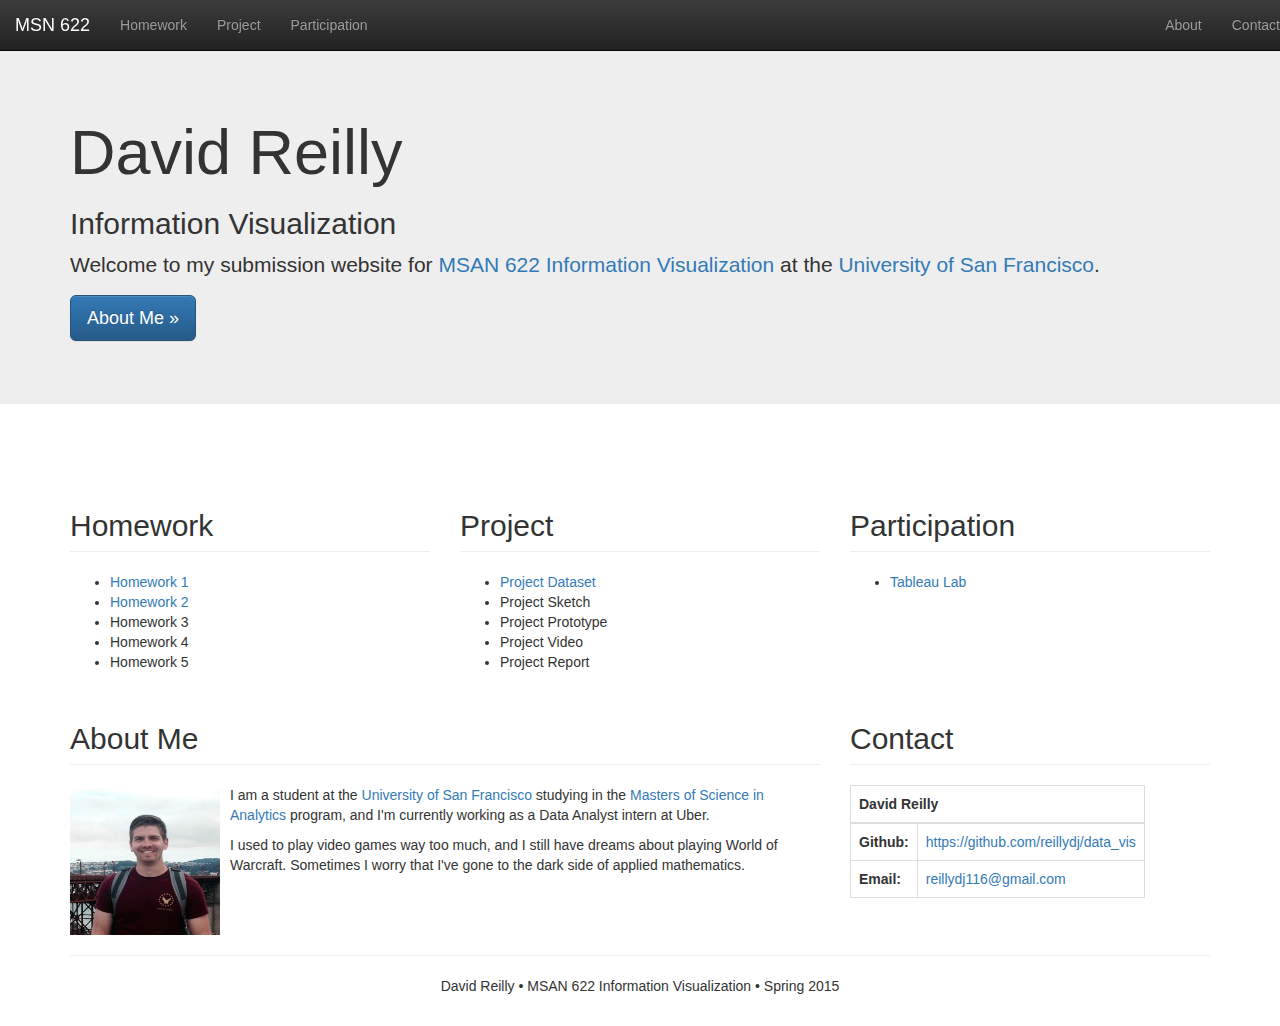
==== index.html @ 8e070f1b "Project Dataset" ====
<!DOCTYPE html>
<html lang="en">

<head>
<meta charset="utf-8">
<meta http-equiv="X-UA-Compatible" content="IE=edge">
<meta name="viewport" content="width=device-width, initial-scale=1">

<title>MSAN 622 Information Visualization</title>

<link href="css/bootstrap.min.css" rel="stylesheet">
<link href="css/bootstrap-theme.min.css" rel="stylesheet">

<style type="text/css">
    body {
        padding-top: 50px;
        padding-bottom: 20px;
    }
</style>

<!-- HTML5 shim and Respond.js for IE8 support of HTML5 elements and media queries -->
<!--[if lt IE 9]>
<script src="https://oss.maxcdn.com/html5shiv/3.7.2/html5shiv.min.js"></script>
<script src="https://oss.maxcdn.com/respond/1.4.2/respond.min.js"></script>
<![endif]-->
</head>

<body>

<!-- Fixed Navbar -->
<nav class="navbar navbar-inverse navbar-fixed-top">
    <div class="topcontainer">
        <div class="navbar-header">
            <button type="button" class="navbar-toggle collapsed" data-toggle="collapse" data-target="#navbar" aria-expanded="false" aria-controls="navbar">
                <span class="sr-only">Toggle Navigation</span>
                <span class="icon-bar"></span>
                <span class="icon-bar"></span>
                <span class="icon-bar"></span>
            </button>
            <a class="navbar-brand" href="#">MSN 622</a>
        </div>

        <div id="navbar" class="navbar-collapse collapse">
            <ul class="nav navbar-nav">
                <li><a href="#homework">Homework</a></li>
                <li><a href="#project">Project</a></li>
                <li><a href="#participation">Participation</a></li>
            </ul>

            <ul class="nav navbar-nav navbar-right">
                <li><a href="#about">About</a></li>
                <li><a href="#contact">Contact</a></li>
            </ul>
        </div><!--/.nav-collapse -->
    </div>
</nav>

<div class="jumbotron">
    <div class="container">
        <h1>David Reilly</h1>
        <h2>Information Visualization</h2>
        <p>Welcome to my submission website for <a href="#">MSAN 622 Information Visualization</a> at the <a href="http://www.usfca.edu/">University of San Francisco</a>.</p>

        <p><a class="btn btn-primary btn-lg" href="#about" role="button">About Me &raquo;</a></p>
    </div>
</div>

<div class="container">

<p style="text-align: center;">
    <svg id="demo" height="20" width="300"></svg>
</p>

<div class="row">
    <div class="col-md-4">
        <h2 class="page-header"><a name="homework"></a>Homework</h2>

        <ul>
            <li><a href="homeworks/homework1.html" target="_blank">Homework 1</a></li>
            <li><a href="homeworks/homework2.html" target="_blank">Homework 2</a></li>
            <li>Homework 3</li>
            <li>Homework 4</li>
            <li>Homework 5</li>
        </ul>
    </div>

    <div class="col-md-4">
        <h2 class="page-header"><a name="project"></a>Project</h2>

        <ul>
            <li><a href="project/dataset.html" target="_blank">Project Dataset</a></li>
            <li>Project Sketch</li>
            <li>Project Prototype</li>
            <li>Project Video</li>
            <li>Project Report</li>
        </ul>
    </div>

    <div class="col-md-4">
        <h2 class="page-header"><a name="participation"></a>Participation</h2>

        <ul>
            <li><a href="labs/tableau.html" target="_blank">Tableau Lab</a></li>
        </ul>
    </div>
</div>

<div class="row">
    <div class="col-md-8">
        <h2 class="page-header"><a name="about"></a>About Me</h2>

        <div class="media">
            <div class="media-left">
                <a href="#">
                    <img class="media-object" src="img/profile.jpg" style="width: 150px; height: 150px;">
                </a>
            </div>

            <div class="media-body">
                <p>I am a student at the <a href="http://www.usfca.edu/">University of San Francisco</a> studying in the <a href="http://www.usfca.edu/analytics/">Masters of Science in Analytics</a> program, and I'm currently working as a Data Analyst intern at Uber.</p>
                <p>I used to play video games way too much, and I still have dreams about playing World of Warcraft. Sometimes I worry that I've gone to the dark side of applied mathematics.</p>
            </div>
        </div>
    </div>

    <div class="col-md-4">
        <h2 class="page-header"><a name="contact"></a>Contact</h2>

        <table class="table table-bordered" style="width: auto;">
            <thead>
                <tr>
                    <th colspan="2">David Reilly</th>
                </tr>
            </thead>

            <tbody>
                <tr>
                    <th>Github:</th>
                    <td><a href="https://github.com/reillydj/data_vis" target="_blank">https://github.com/reillydj/data_vis</a></td>
                </tr>

                <tr>
                    <th>Email:</th>
                    <td><a href="reillydj116@gmail.com">reillydj116@gmail.com</a></td>
                </tr>
            </tbody>
        </table>
    </div>
</div>

<hr/>

<footer>
    <p style="text-align: center;">David Reilly &bullet; MSAN 622 Information Visualization &bullet; Spring 2015</p>
</footer>

</div><!--/.container -->

<script src="js/jquery.min.js"></script>
<script src="js/bootstrap.min.js"></script>
<script src="js/d3.min.js"></script>
</body>
</html>
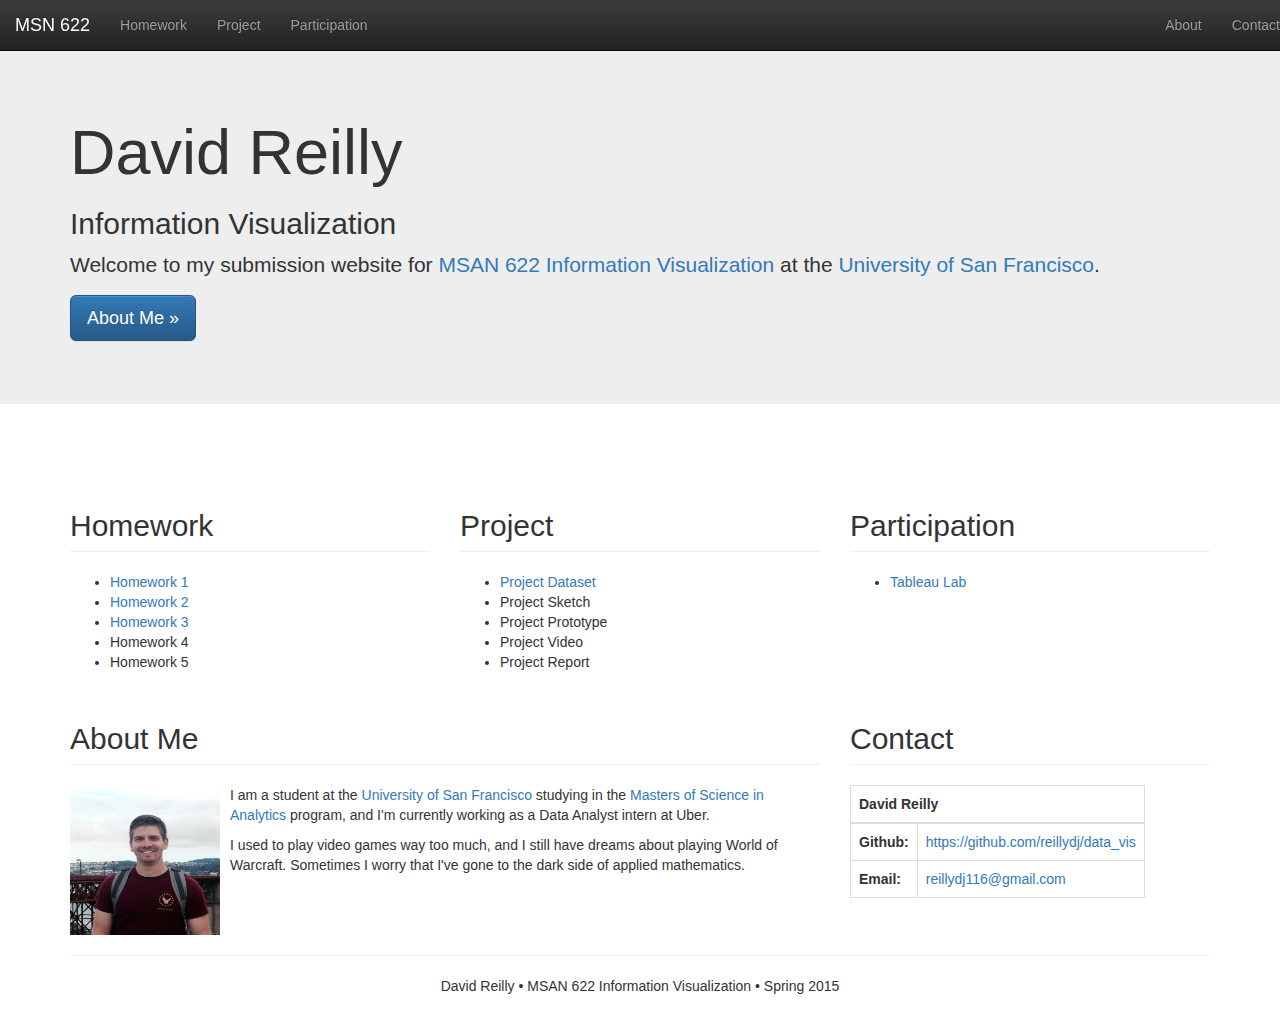
==== commit f8a418fd: "Homework 3" ====
--- a/index.html
+++ b/index.html
@@ -78,7 +78,7 @@
         <ul>
             <li><a href="homeworks/homework1.html" target="_blank">Homework 1</a></li>
             <li><a href="homeworks/homework2.html" target="_blank">Homework 2</a></li>
-            <li>Homework 3</li>
+            <li><a href="homeworks/homework3.html" target="_blank">Homework 3</a></li>
             <li>Homework 4</li>
             <li>Homework 5</li>
         </ul>
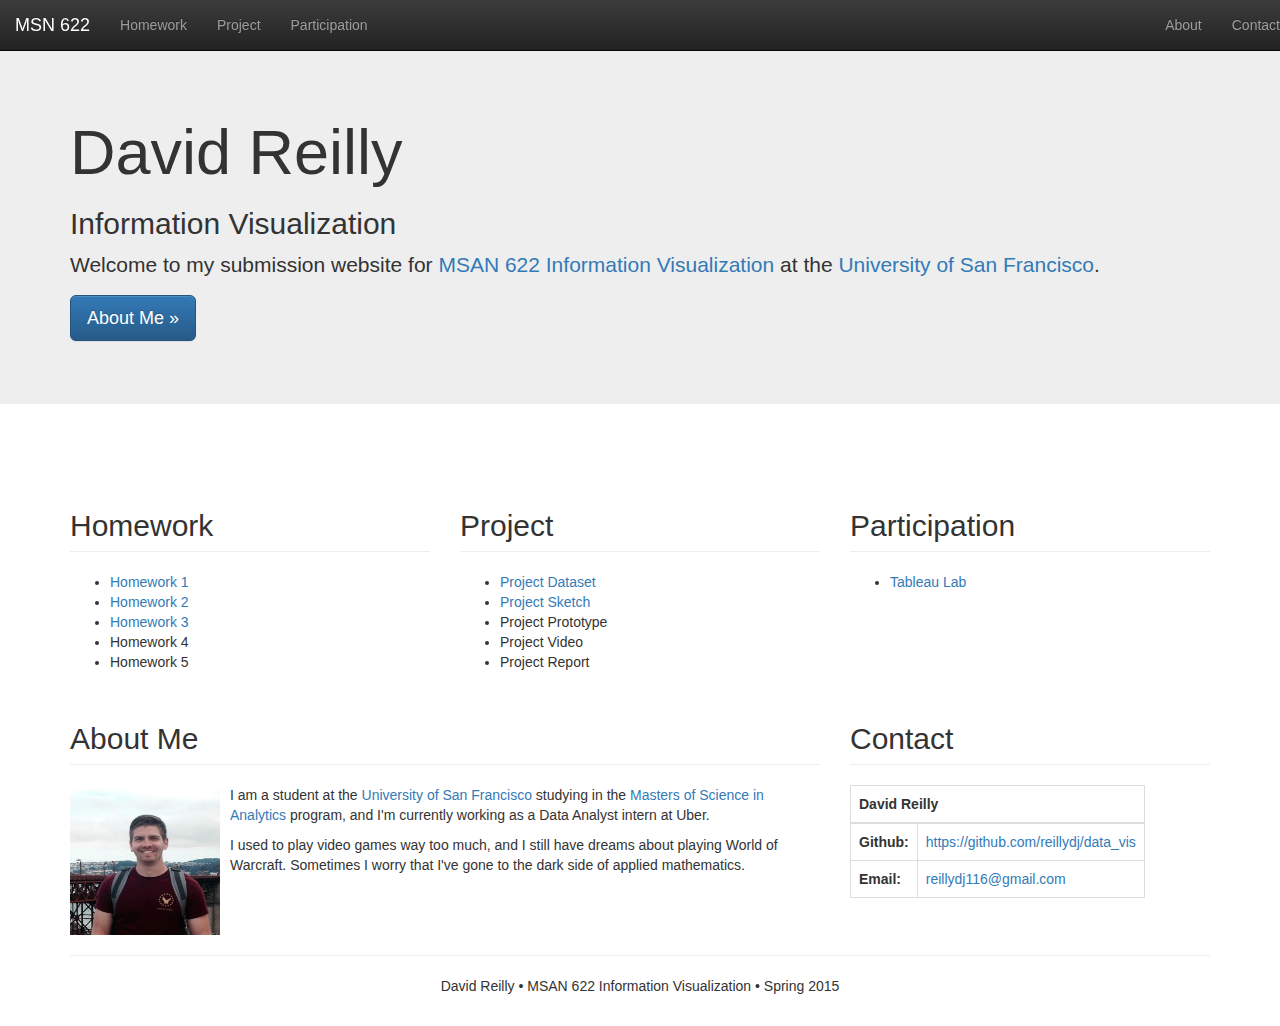
==== commit 41727d36: "Index Link" ====
--- a/index.html
+++ b/index.html
@@ -89,7 +89,7 @@
 
         <ul>
             <li><a href="project/dataset.html" target="_blank">Project Dataset</a></li>
-            <li>Project Sketch</li>
+            <li><a href="project/dataset_sketch.html" target="_blank">Project Sketch</a></li>
             <li>Project Prototype</li>
             <li>Project Video</li>
             <li>Project Report</li>
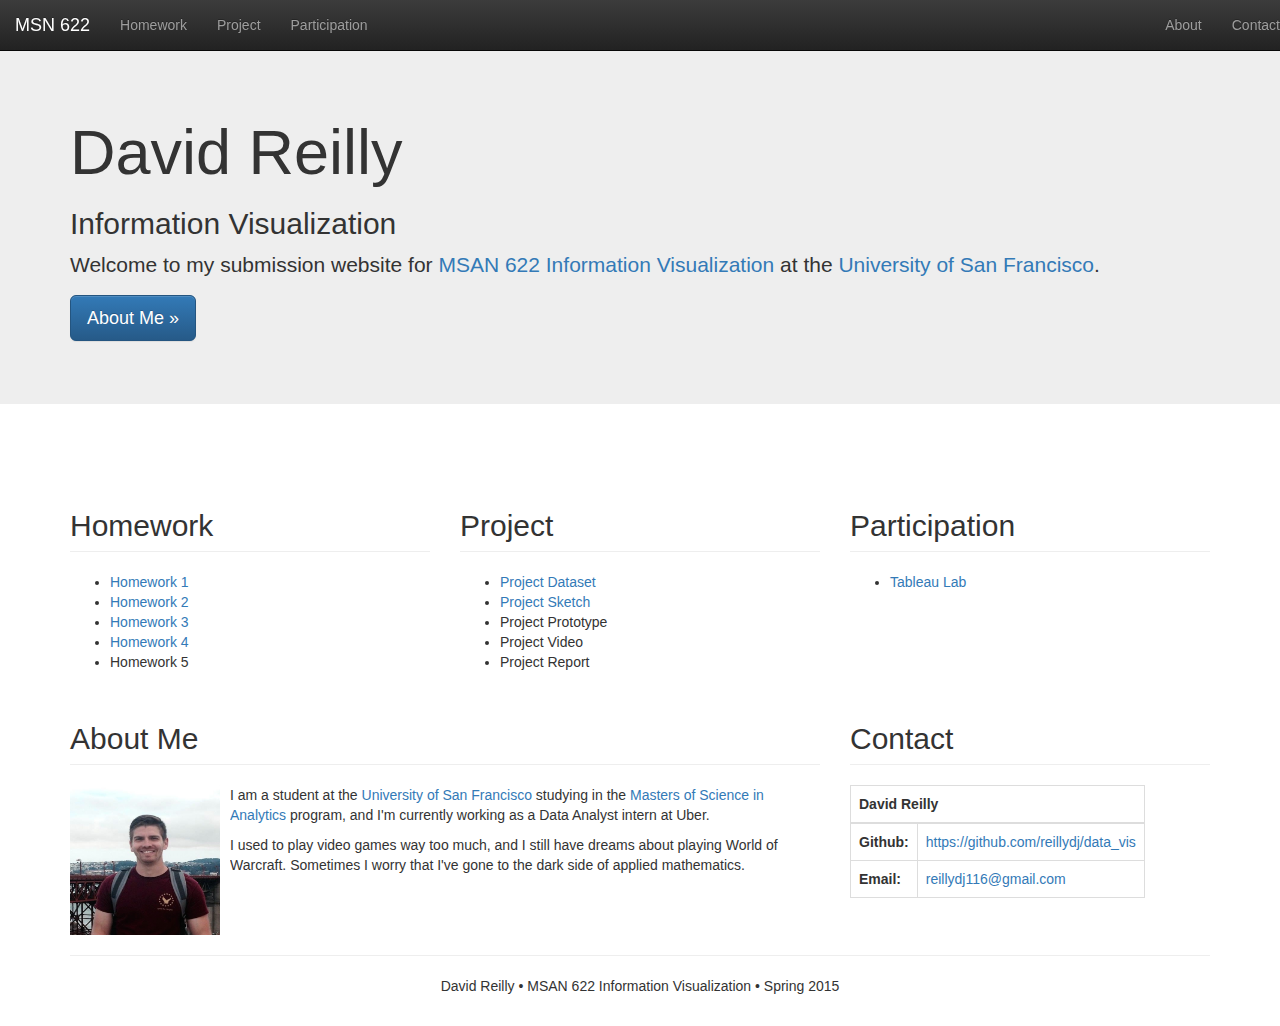
==== commit 28a5243c: "Homework 4" ====
--- a/index.html
+++ b/index.html
@@ -79,7 +79,7 @@
             <li><a href="homeworks/homework1.html" target="_blank">Homework 1</a></li>
             <li><a href="homeworks/homework2.html" target="_blank">Homework 2</a></li>
             <li><a href="homeworks/homework3.html" target="_blank">Homework 3</a></li>
-            <li>Homework 4</li>
+            <li><a href="homeworks/homework4.html" target="_blank">Homework 4</a></li>
             <li>Homework 5</li>
         </ul>
     </div>
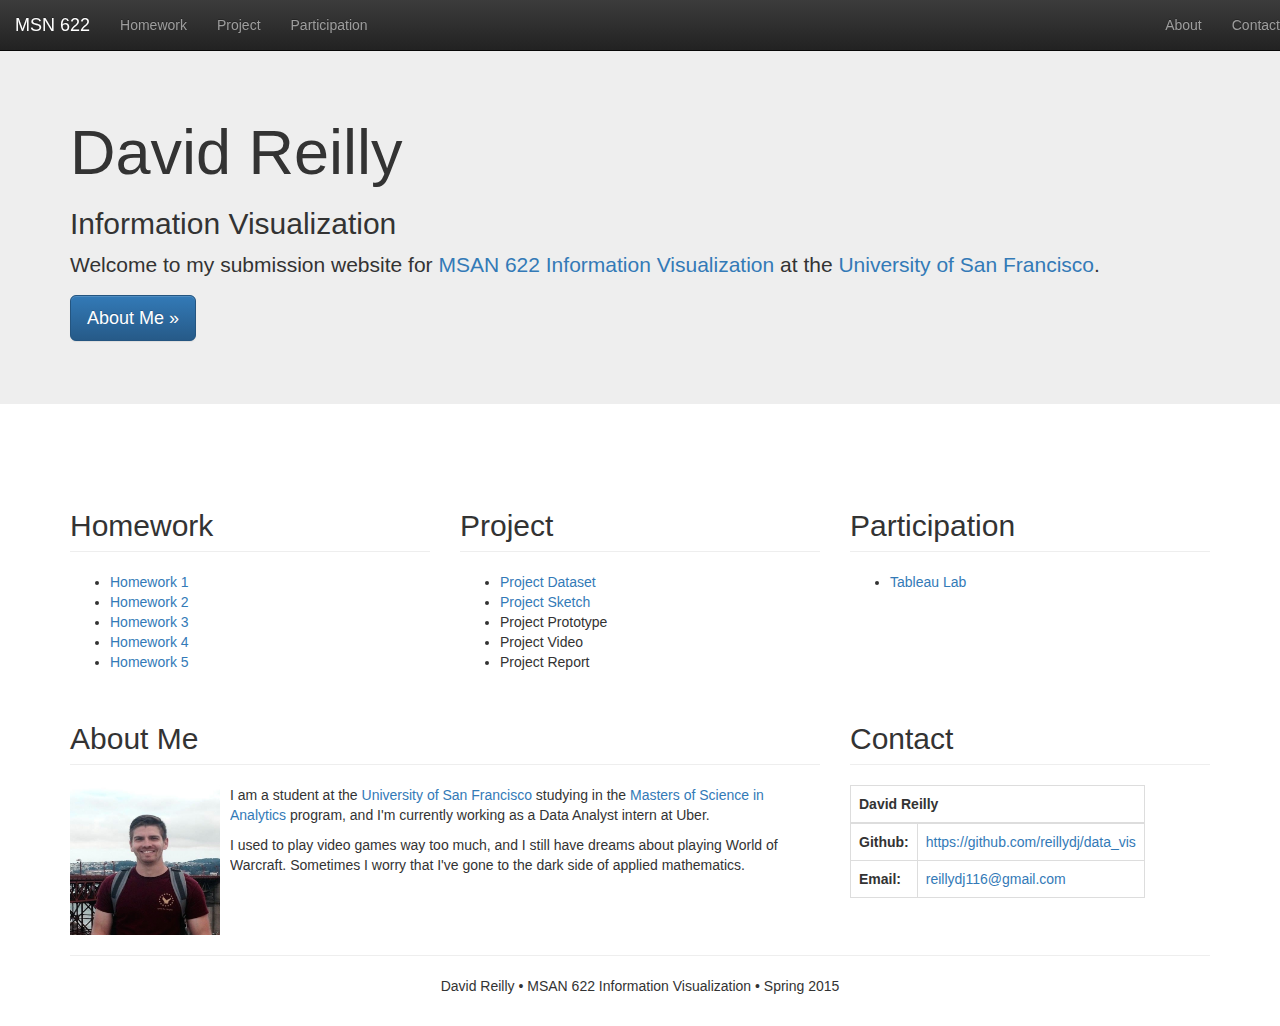
==== commit 1a5e1b95: "Homework 5" ====
--- a/index.html
+++ b/index.html
@@ -80,7 +80,7 @@
             <li><a href="homeworks/homework2.html" target="_blank">Homework 2</a></li>
             <li><a href="homeworks/homework3.html" target="_blank">Homework 3</a></li>
             <li><a href="homeworks/homework4.html" target="_blank">Homework 4</a></li>
-            <li>Homework 5</li>
+            <li><a href="homeworks/homework5.html" target="_blank">Homework 5</a></li>
         </ul>
     </div>
 
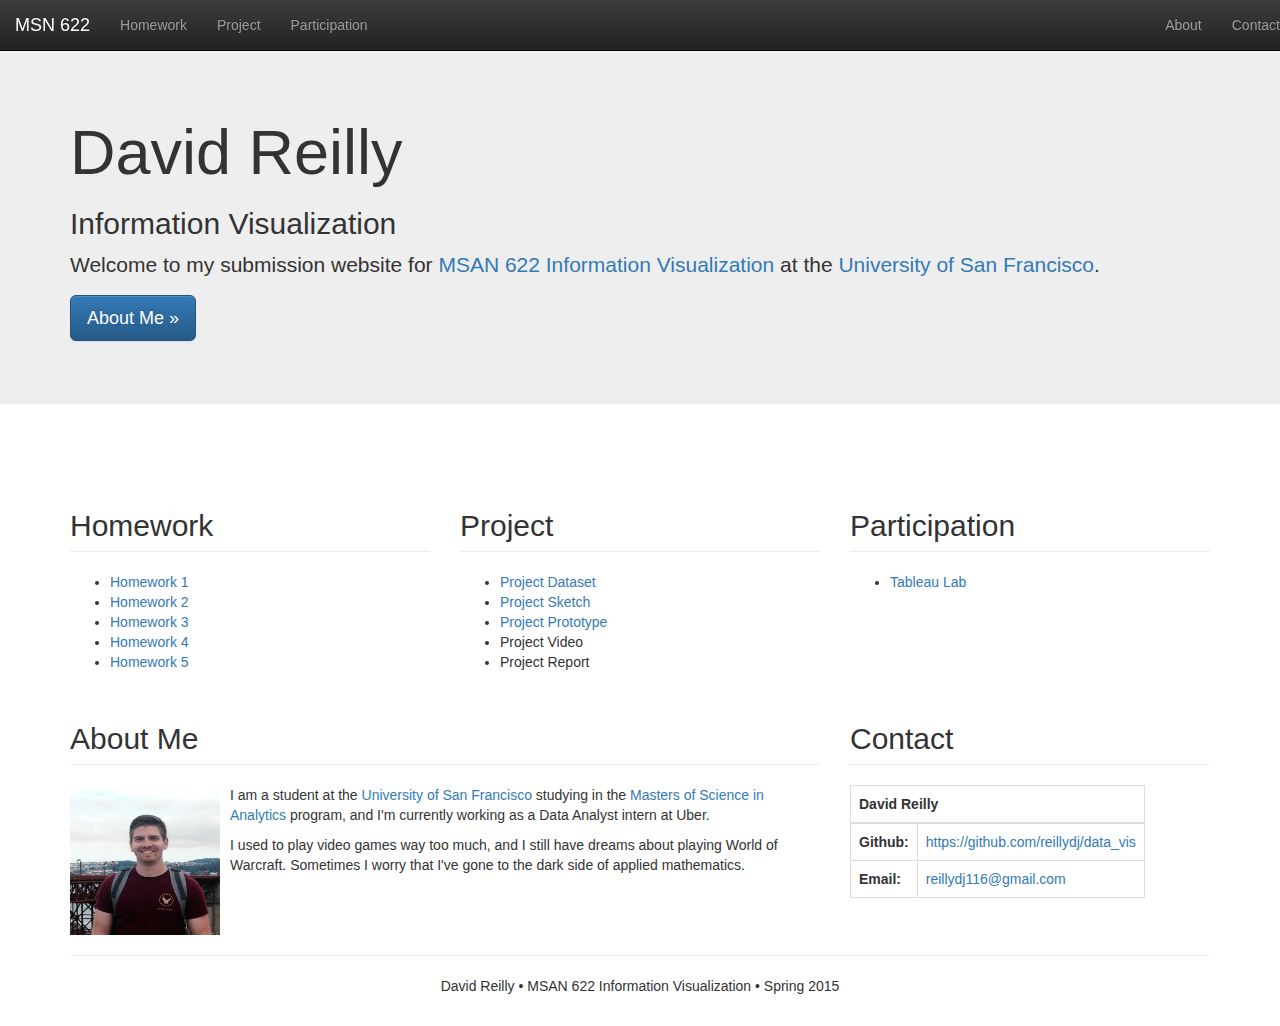
==== commit c7a01900: "Project Prototype" ====
--- a/index.html
+++ b/index.html
@@ -90,7 +90,7 @@
         <ul>
             <li><a href="project/dataset.html" target="_blank">Project Dataset</a></li>
             <li><a href="project/dataset_sketch.html" target="_blank">Project Sketch</a></li>
-            <li>Project Prototype</li>
+            <li><a href="project/dataset_prototype.html" target="_blank">Project Prototype</a></li>
             <li>Project Video</li>
             <li>Project Report</li>
         </ul>
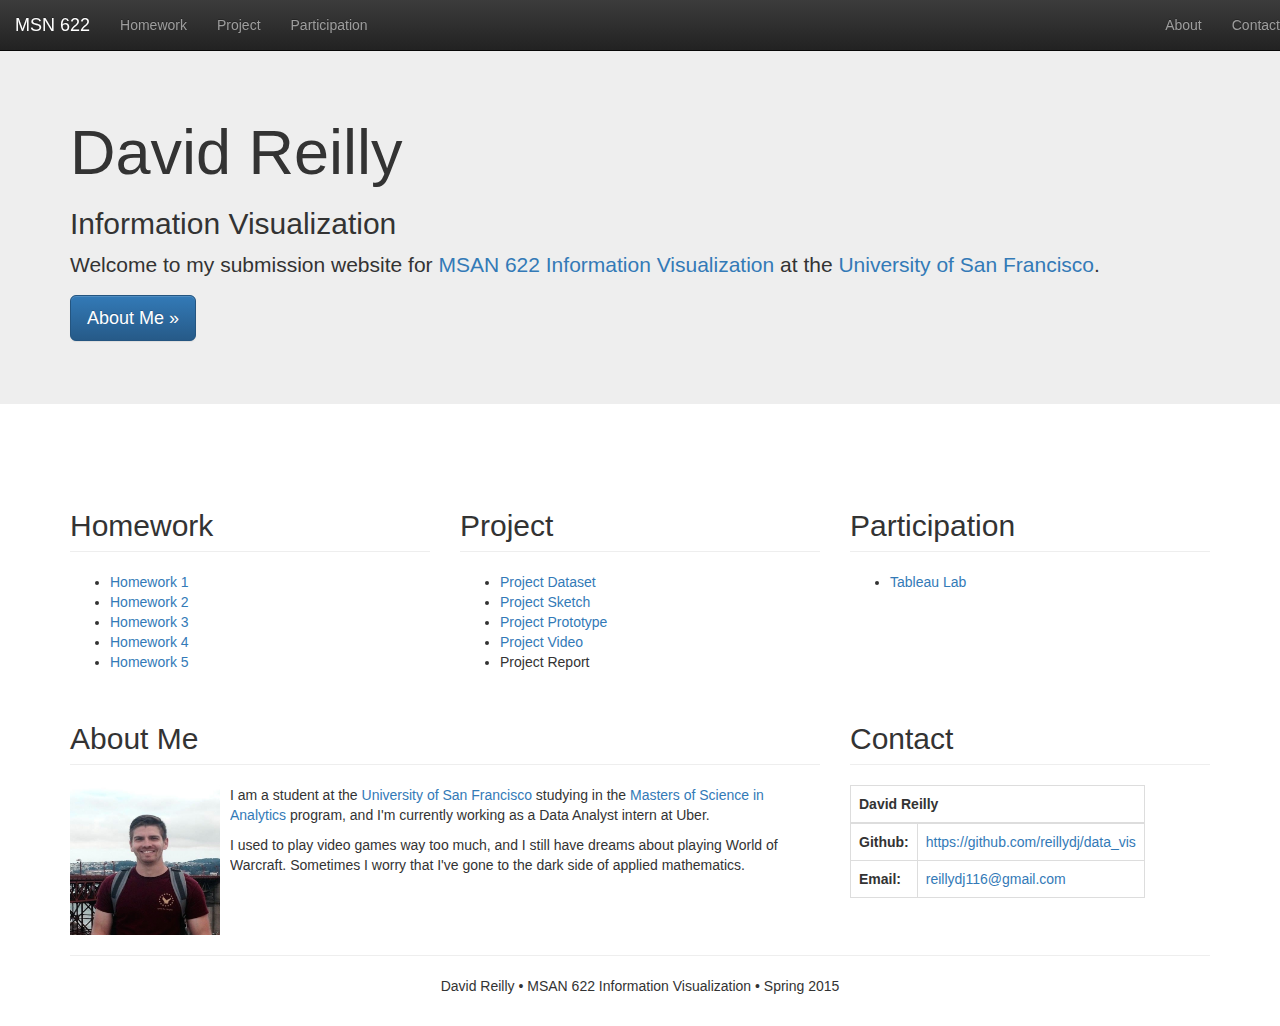
==== commit e86dd2bf: "Project Video" ====
--- a/index.html
+++ b/index.html
@@ -91,7 +91,7 @@
             <li><a href="project/dataset.html" target="_blank">Project Dataset</a></li>
             <li><a href="project/dataset_sketch.html" target="_blank">Project Sketch</a></li>
             <li><a href="project/dataset_prototype.html" target="_blank">Project Prototype</a></li>
-            <li>Project Video</li>
+            <li><a href="project/dataset_video.html" target="_blank">Project Video</a></li>
             <li>Project Report</li>
         </ul>
     </div>
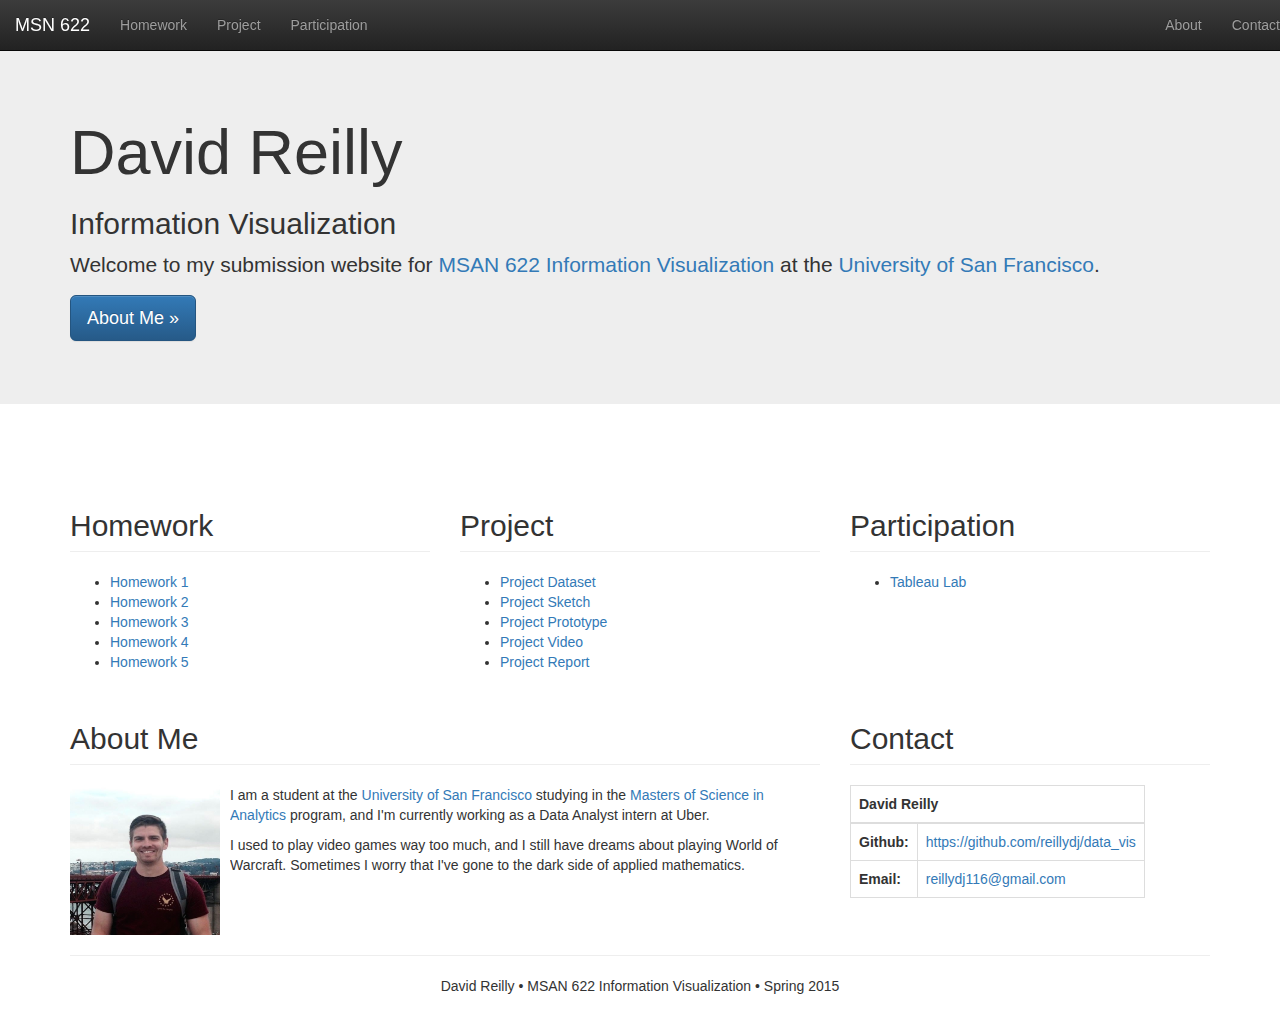
==== commit 73cd4dd6: "Bubble Chart" ====
--- a/index.html
+++ b/index.html
@@ -92,7 +92,7 @@
             <li><a href="project/dataset_sketch.html" target="_blank">Project Sketch</a></li>
             <li><a href="project/dataset_prototype.html" target="_blank">Project Prototype</a></li>
             <li><a href="project/dataset_video.html" target="_blank">Project Video</a></li>
-            <li>Project Report</li>
+            <li><a href="project/project_report.html" target="_blank">Project Report</a></li>
         </ul>
     </div>
 
